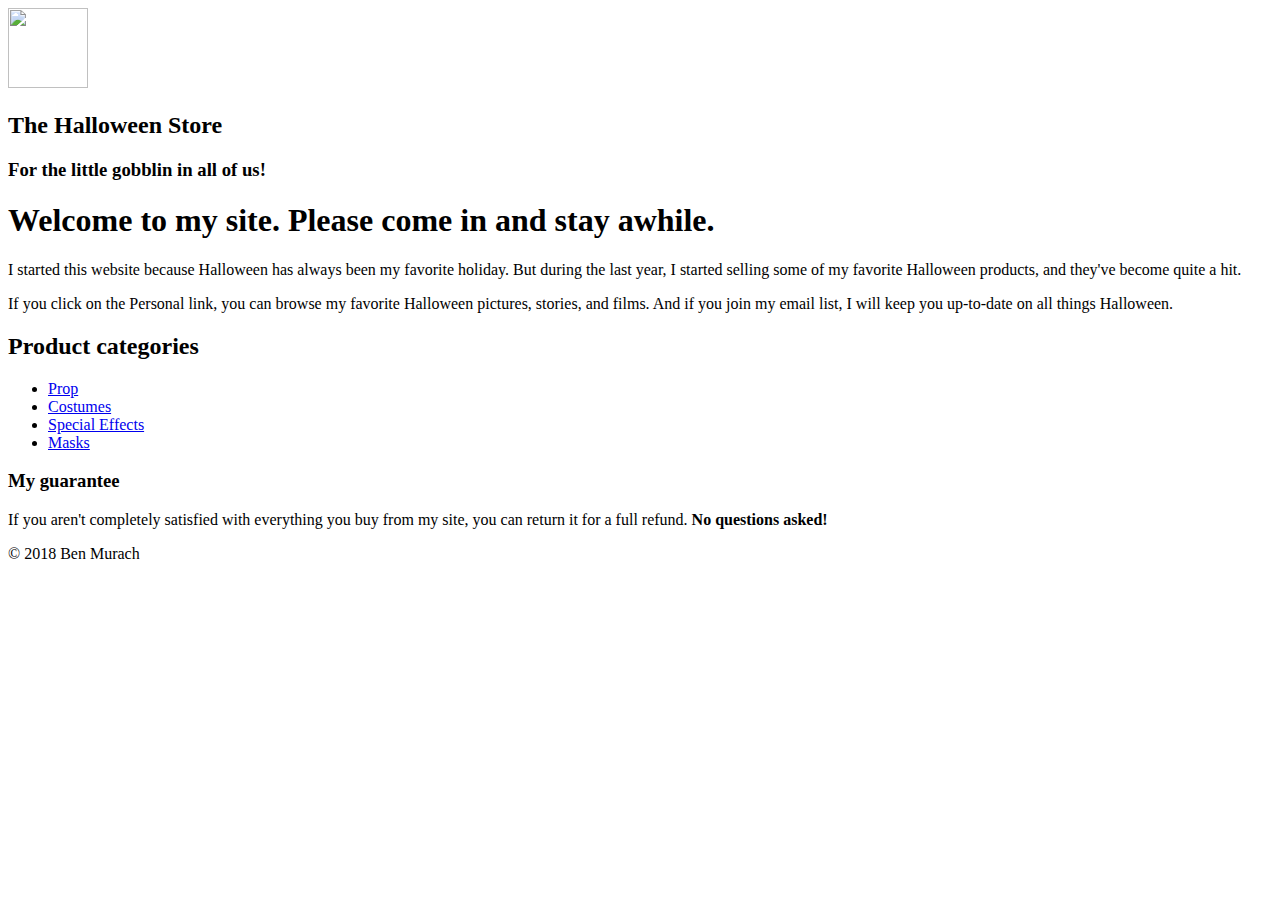
==== index.html @ d4a9a0ae "Add files via upload" ====
<!DOCTYPE html>
<html lang="en">
<head>
	<meta charset="utf-8">
    <title>Hallowen Store</title>
    
</head>

<body>
   <img src="pumpkin.gif" width="80" height="80">
    <h2>The Halloween Store</h2>
    <h3>For the little gobblin in all of us!</h3>
    <h1><strong>Welcome to my site. Please come in and stay awhile.</strong></h1>
<main>
    <p>I started this website because Halloween has always been my favorite holiday. But during the last year, I started selling some of my favorite Halloween products, and they've become quite a hit.</p>
    <p>If you click on the Personal link, you can browse my favorite Halloween pictures, stories, and films. And if you join my email list, I will keep you up-to-date on all things Halloween.</p>
    
    <h2>Product categories</h2>
        <ul>
        <li><a href="PROP.HTMl">Prop</a></li>
        <li><a href="Costumes.html">Costumes</a></li>
        <li><a href="Special Effects.html">Special Effects</a></li>
        <li><a href="Masks">Masks</a></li>
    </ul>
    <h3>My guarantee</h3>
    <p>If you aren't completely satisfied with everything you buy from my site, you can return it for a full refund. <strong>No questions asked!</strong></p>					
    <p>&copy; 2018 Ben Murach</p>

</main>
</body>
</html>
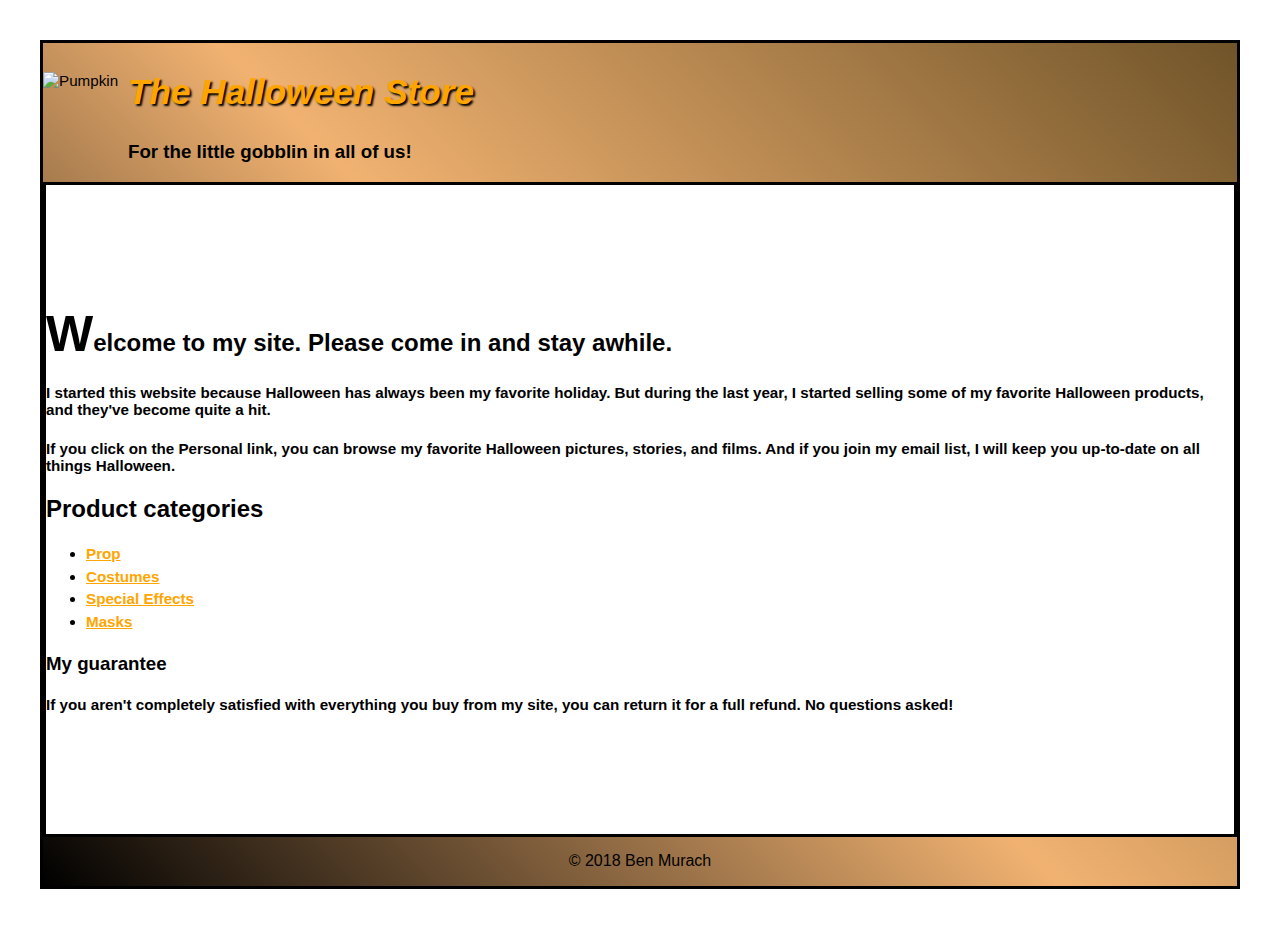
==== commit fc0e5775: "Add files via upload" ====
--- a/index.html
+++ b/index.html
@@ -1,19 +1,29 @@
 <!DOCTYPE html>
 <html lang="en">
 <head>
+<style>
+</style>
 	<meta charset="utf-8">
+   <link rel="stylesheet" href="main.css">
+
     <title>Hallowen Store</title>
     
 </head>
 
 <body>
-   <img src="pumpkin.gif" width="80" height="80">
-    <h2>The Halloween Store</h2>
-    <h3>For the little gobblin in all of us!</h3>
-    <h1><strong>Welcome to my site. Please come in and stay awhile.</strong></h1>
-<main>
-    <p>I started this website because Halloween has always been my favorite holiday. But during the last year, I started selling some of my favorite Halloween products, and they've become quite a hit.</p>
-    <p>If you click on the Personal link, you can browse my favorite Halloween pictures, stories, and films. And if you join my email list, I will keep you up-to-date on all things Halloween.</p>
+<div>
+
+<header>
+    <p><img src="pumpkin.gif" alt="Pumpkin" width="85" height="78" align="middle" hspace="0"></p>
+    <h2><strong><i>The Halloween Store</i></strong></h2>
+    <h3><strong>For the little gobblin in all of us!</strong></h3>
+    
+    </header>    
+    <main>
+    <h2><strong><a style="font-size: 50px;">W</a>elcome to my site. Please come in and stay awhile.</strong></h2>
+
+    <h4><p>I started this website because Halloween has always been my favorite holiday. But during the last year, I started selling some of my favorite Halloween products, and they've become quite a hit.</p></h4>
+    <h4><p>If you click on the Personal link, you can browse my favorite Halloween pictures, stories, and films. And if you join my email list, I will keep you up-to-date on all things Halloween.</p></h4>
     
     <h2>Product categories</h2>
         <ul>
@@ -23,9 +33,13 @@
         <li><a href="Masks">Masks</a></li>
     </ul>
     <h3>My guarantee</h3>
-    <p>If you aren't completely satisfied with everything you buy from my site, you can return it for a full refund. <strong>No questions asked!</strong></p>					
-    <p>&copy; 2018 Ben Murach</p>
+    <h4><p>If you aren't completely satisfied with everything you buy from my site, you can return it for a full refund. No questions asked!</p>
+    
+    </h4>					
+    </main>
+    <p><center>&copy; 2018 Ben Murach</center></p>
 
-</main>
+    </div>
 </body>
+
 </html>
--- a/main.css
+++ b/main.css
@@ -0,0 +1,59 @@
+body {
+    font-family: sans-serif;
+    background-image: url(bats.gif);
+    font-size: 100%;
+    margin: 40px;
+}
+div{
+background: rgb(0,0,0);
+background: linear-gradient(45deg, rgba(0,0,0,1) 0%, rgba(241,178,113,1) 50%, rgba(112,84,41,1) 100%);
+    border-style: solid;
+}
+a{
+    font-weight: bold;
+}
+
+a:link{
+    color: orange;
+}
+
+
+ul{
+    line-height: 1.5;
+}
+
+li,
+p{
+    font-size: 95%;
+}
+
+em{
+    font-weight: bold;
+}
+
+header img{
+    float: left;
+    margin: 0 em;
+}
+header h2{
+    font-size: 220%;
+    color: orange;
+    /*  text-align: center;*/
+    text-shadow: 2px 2px 2px black;
+}
+main{
+    border-style: solid;
+    background: white;
+    padding-bottom: 100px;
+    padding-top: 100px;
+    border: 3x solid black 3px;
+}
+main h1::first-letter{
+    font-style:italic;
+    font-size:150;
+    font-weight:bold;
+}
+
+footer{
+    text-align:center;
+}